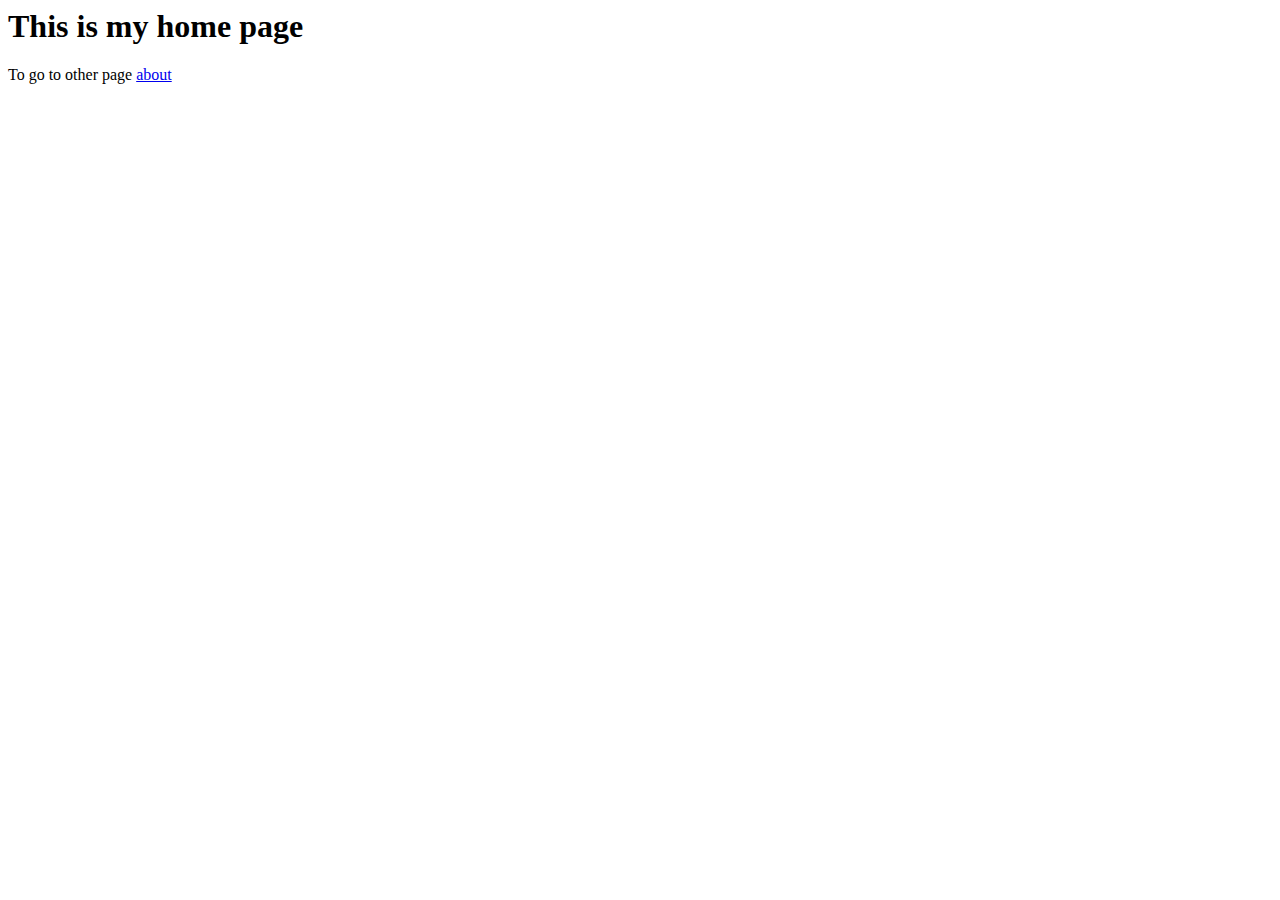
==== about.html @ 3edc6b14 "Add files via upload" ====
<html>
    <head>
        <title> This is my homepage </title>
    </head>
    <body>
        <h1> This is my home page </h1>
        <p> To go to other page <a href="about.html">about</a> </p>
    </body>
</html>
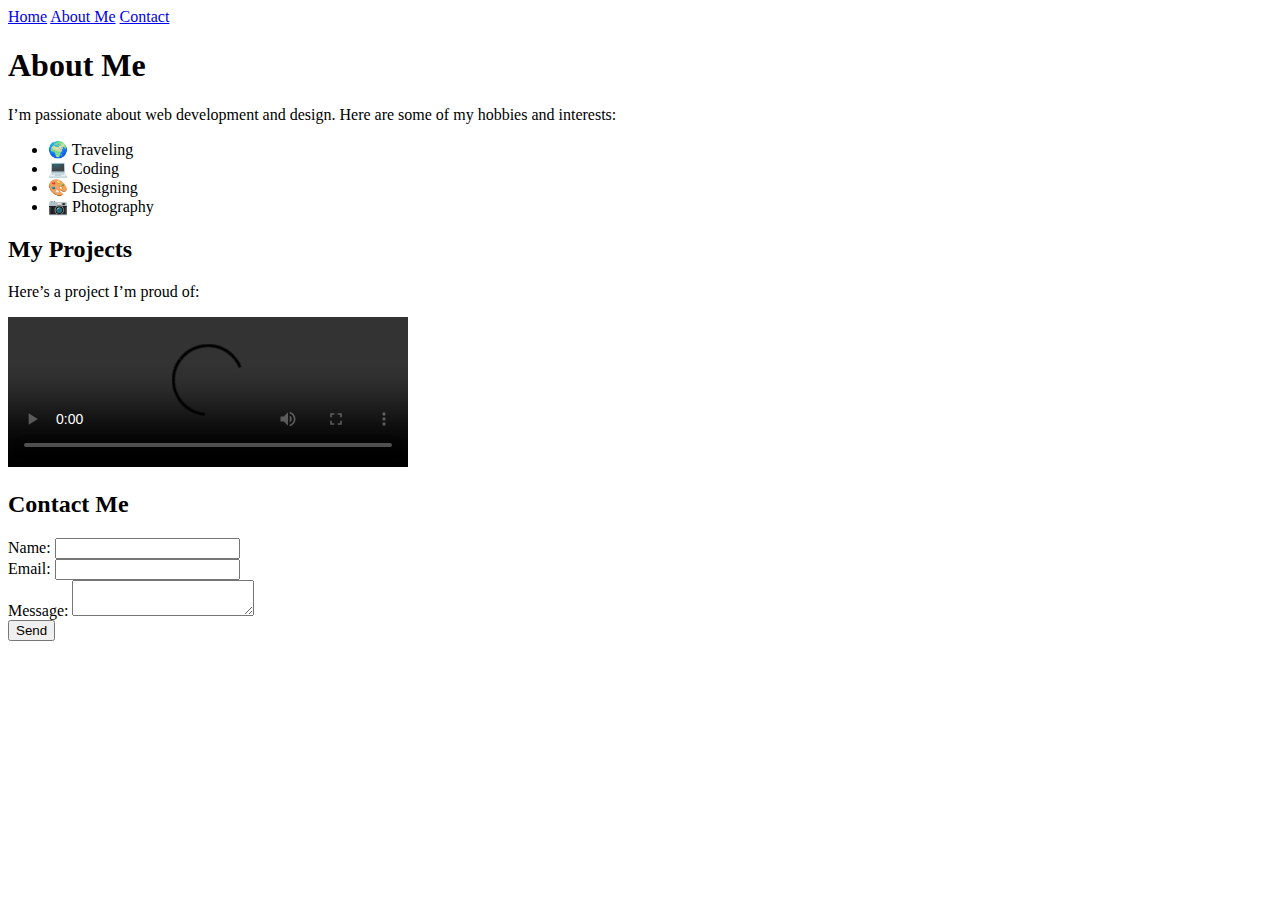
==== commit 3d0f28e3: "Update and rename <html>.html to about.html" ====
--- a/about.html
+++ b/about.html
@@ -1,9 +1,59 @@
-<html>
-    <head>
-        <title> This is my homepage </title>
-    </head>
-    <body>
-        <h1> This is my home page </h1>
-        <p> To go to other page <a href="about.html">about</a> </p>
-    </body>
+<!DOCTYPE html>
+<html lang="en">
+<head>
+    <meta charset="UTF-8" />
+    <meta name="viewport" content="width=device-width, initial-scale=1.0" />
+    <title>About Me</title>
+    <link rel="stylesheet" href="css/style.css" />
+</head>
+<body>
+
+    <!-- Navigation -->
+    <nav>
+        <a href="index.html">Home</a>
+        <a href="about.html">About Me</a>
+        <a href="contact.html">Contact</a>
+    </nav>
+
+    <!-- Main Content -->
+    <section>
+        <h1>About Me</h1>
+        <p>
+            I’m passionate about web development and design. Here are some of my hobbies and interests:
+        </p>
+        <ul>
+            <li>🌍 Traveling</li>
+            <li>💻 Coding</li>
+            <li>🎨 Designing</li>
+            <li>📷 Photography</li>
+        </ul>
+
+        <h2>My Projects</h2>
+        <p>Here’s a project I’m proud of:</p>
+        <video controls width="400">
+            <source src="img/project.mp4" type="video/mp4">
+            Your browser does not support the video tag.
+        </video>
+
+        <!-- Contact Form -->
+        <h2>Contact Me</h2>
+        <form onsubmit="displayFormData(event)">
+            <div>
+                <label for="name">Name:</label>
+                <input type="text" id="name" required />
+            </div>
+            <div>
+                <label for="email">Email:</label>
+                <input type="email" id="email" required />
+            </div>
+            <div>
+                <label for="message">Message:</label>
+                <textarea id="message" required></textarea>
+            </div>
+            <button type="submit">Send</button>
+        </form>
+    </section>
+
+</body>
 </html>
+
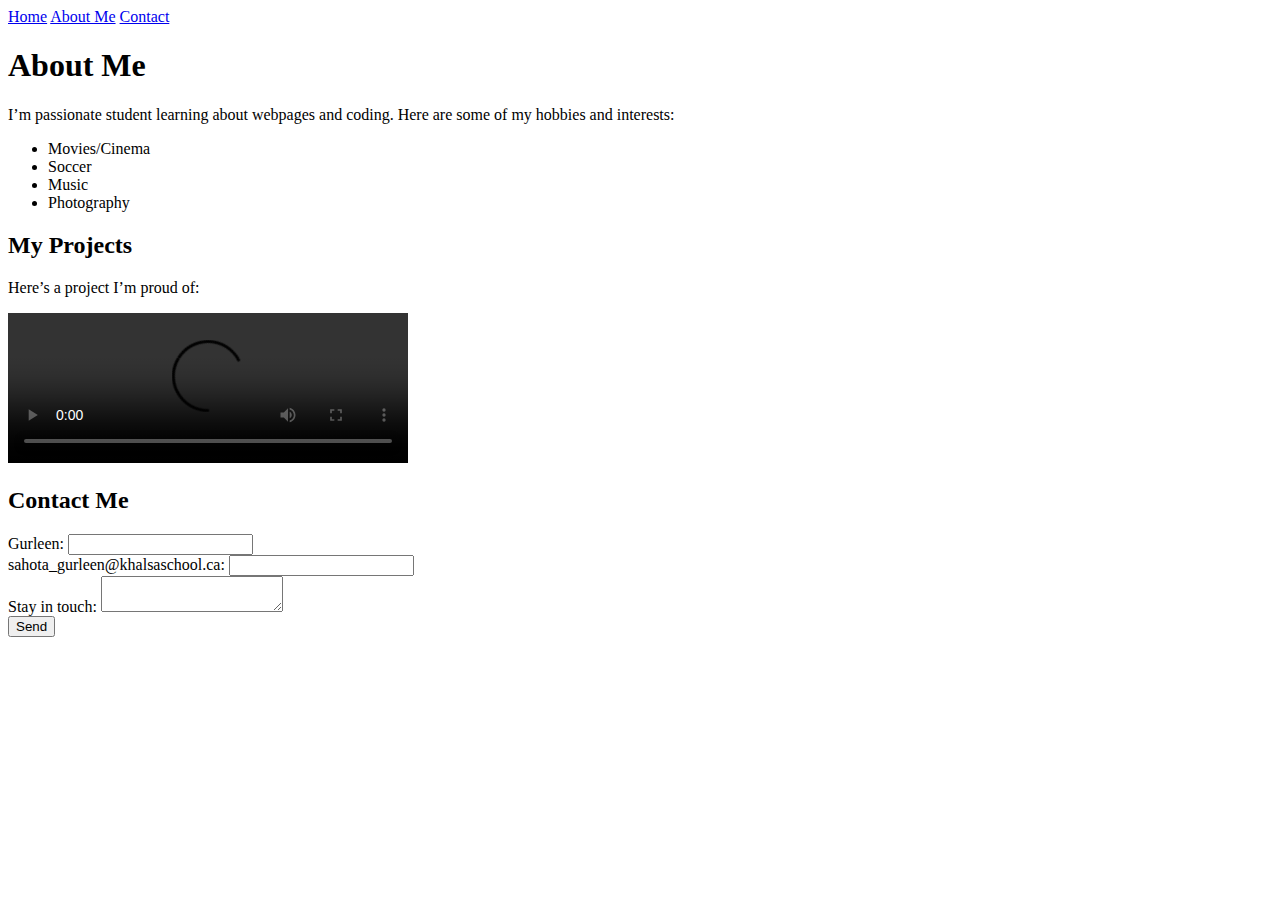
==== commit 59d46d4c: "Update about.html" ====
--- a/about.html
+++ b/about.html
@@ -19,13 +19,13 @@
     <section>
         <h1>About Me</h1>
         <p>
-            I’m passionate about web development and design. Here are some of my hobbies and interests:
+            I’m passionate student learning about webpages and coding. Here are some of my hobbies and interests:
         </p>
         <ul>
-            <li>🌍 Traveling</li>
-            <li>💻 Coding</li>
-            <li>🎨 Designing</li>
-            <li>📷 Photography</li>
+            <li>Movies/Cinema</li>
+            <li>Soccer</li>
+            <li>Music</li>
+            <li>Photography</li>
         </ul>
 
         <h2>My Projects</h2>
@@ -39,15 +39,15 @@
         <h2>Contact Me</h2>
         <form onsubmit="displayFormData(event)">
             <div>
-                <label for="name">Name:</label>
+                <label for="name">Gurleen:</label>
                 <input type="text" id="name" required />
             </div>
             <div>
-                <label for="email">Email:</label>
+                <label for="email">sahota_gurleen@khalsaschool.ca:</label>
                 <input type="email" id="email" required />
             </div>
             <div>
-                <label for="message">Message:</label>
+                <label for="message">Stay in touch:</label>
                 <textarea id="message" required></textarea>
             </div>
             <button type="submit">Send</button>
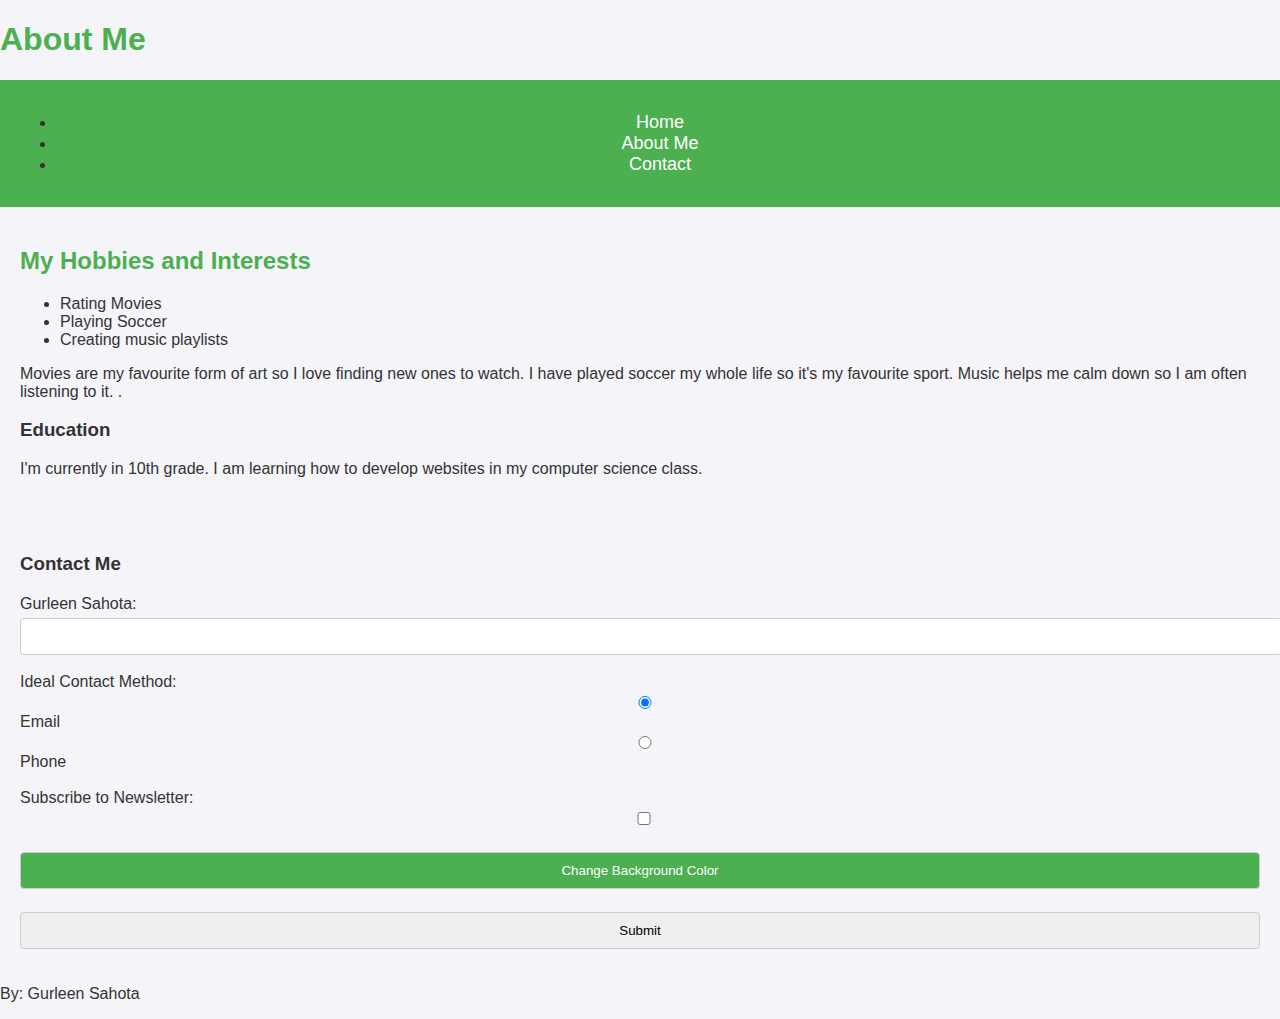
==== commit 94f341b6: "Update about.html" ====
--- a/about.html
+++ b/about.html
@@ -1,59 +1,63 @@
 <!DOCTYPE html>
 <html lang="en">
 <head>
-    <meta charset="UTF-8" />
-    <meta name="viewport" content="width=device-width, initial-scale=1.0" />
-    <title>About Me</title>
-    <link rel="stylesheet" href="css/style.css" />
+    <meta charset="UTF-8">
+    <meta name="viewport" content="width=device-width, initial-scale=1.0">
+    <title>About Me - My Portfolio</title>
+    <link rel="stylesheet" href="style.css">
 </head>
 <body>
+    <header>
+        <h1>About Me</h1>
+        <nav>
+            <ul>
+                <li><a href="index.html">Home</a></li>
+                <li><a href="about.html">About Me</a></li>
+                <li><a href="contact.html">Contact</a></li>
+            </ul>
+        </nav>
+    </header>
 
-    <!-- Navigation -->
-    <nav>
-        <a href="index.html">Home</a>
-        <a href="about.html">About Me</a>
-        <a href="contact.html">Contact</a>
-    </nav>
+    <main>
+        <section class="about">
+            <h2>My Hobbies and Interests</h2>
+            <ul>
+                <li>Rating Movies</li>
+                <li>Playing Soccer</li>
+                <li>Creating music playlists</li>
+            </ul>
+            <p>Movies are my favourite form of art so I love finding new ones to watch. I have played soccer my whole life so it's my favourite sport. Music helps me calm down so I am often listening to it. .</p>
+           
+            <h3>Education</h3>
+            <p>I'm currently in 10th grade. I am learning how to develop websites in my computer science class.</p>
+        </section>
 
-    <!-- Main Content -->
-    <section>
-        <h1>About Me</h1>
-        <p>
-            I’m passionate student learning about webpages and coding. Here are some of my hobbies and interests:
-        </p>
-        <ul>
-            <li>Movies/Cinema</li>
-            <li>Soccer</li>
-            <li>Music</li>
-            <li>Photography</li>
-        </ul>
+        <section class="form-section">
+            <h3>Contact Me</h3>
+            <form id="contact-form">
+                <label for="name">Gurleen Sahota:</label>
+                <input type="text" id="name" name="name" required><br><br>
+               
+                <label>Ideal Contact Method:</label><br>
+                <input type="radio" id="email" name="contact" value="Email" checked>
+                <label for="email">Email</label><br>
+                <input type="radio" id="phone" name="contact" value="Phone">
+                <label for="phone">Phone</label><br><br>
+               
+                <label for="subscribe">Subscribe to Newsletter:</label>
+                <input type="checkbox" id="subscribe" name="subscribe"><br><br>
 
-        <h2>My Projects</h2>
-        <p>Here’s a project I’m proud of:</p>
-        <video controls width="400">
-            <source src="img/project.mp4" type="video/mp4">
-            Your browser does not support the video tag.
-        </video>
+                <button type="button" onclick="changeColor()">Change Background Color</button><br><br>
 
-        <!-- Contact Form -->
-        <h2>Contact Me</h2>
-        <form onsubmit="displayFormData(event)">
-            <div>
-                <label for="name">Gurleen:</label>
-                <input type="text" id="name" required />
-            </div>
-            <div>
-                <label for="email">sahota_gurleen@khalsaschool.ca:</label>
-                <input type="email" id="email" required />
-            </div>
-            <div>
-                <label for="message">Stay in touch:</label>
-                <textarea id="message" required></textarea>
-            </div>
-            <button type="submit">Send</button>
-        </form>
-    </section>
+                <input type="submit" value="Submit">
+            </form>
+        </section>
+    </main>
 
+    <footer>
+        <p>By: Gurleen Sahota</p>
+    </footer>
+
+    <script src="script.js"></script>
 </body>
 </html>
-
--- a/style.css
+++ b/style.css
@@ -0,0 +1,77 @@
+/* General Styles */
+body {
+    font-family: Arial, sans-serif;
+    margin: 0;
+    padding: 0;
+    background-color: #f4f4f9;
+    color: #333;
+}
+
+/* Navigation */
+nav {
+    background-color: #4CAF50;
+    padding: 1em;
+    text-align: center;
+}
+
+nav a {
+    color: white;
+    text-decoration: none;
+    margin: 0 15px;
+    font-size: 18px;
+}
+
+nav a:hover {
+    text-decoration: underline;
+}
+
+/* Main Content */
+section {
+    padding: 20px;
+}
+
+h1, h2 {
+    color: #4CAF50;
+}
+
+/* Profile Picture */
+.profile-pic {
+    width: 150px;
+    height: 150px;
+    border-radius: 50%;
+}
+
+/* Form */
+form {
+    margin-top: 20px;
+}
+
+form div {
+    margin-bottom: 10px;
+}
+
+input, textarea, button {
+    width: 100%;
+    padding: 10px;
+    margin-top: 5px;
+    border: 1px solid #ccc;
+    border-radius: 4px;
+}
+
+button {
+    background-color: #4CAF50;
+    color: white;
+    cursor: pointer;
+}
+
+button:hover {
+    background-color: #45a049;
+}
+
+/* Responsive Design */
+@media (max-width: 600px) {
+    nav a {
+        display: block;
+        margin-bottom: 10px;
+    }
+}
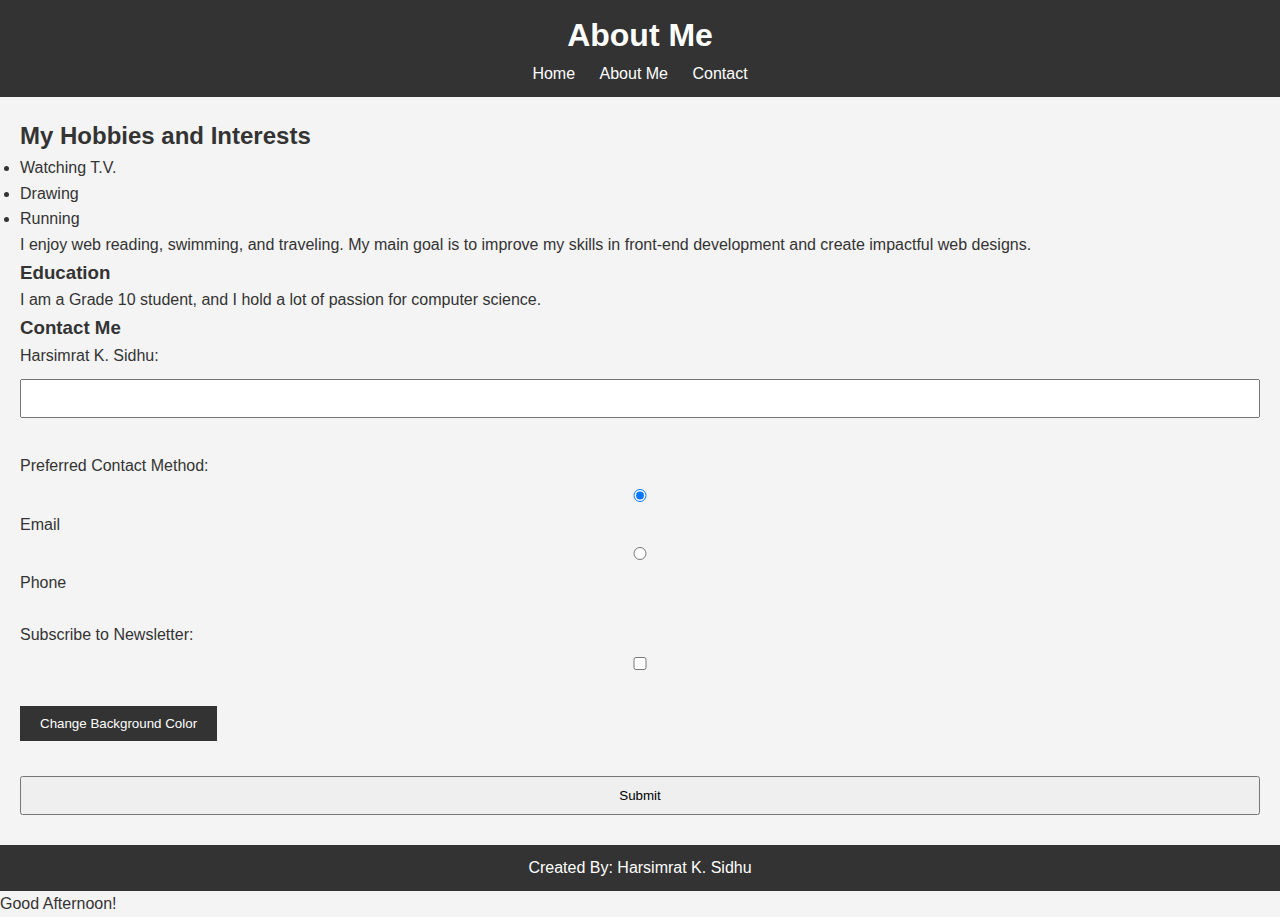
==== commit 23f7182c: "Update about.html" ====
--- a/about.html
+++ b/about.html
@@ -22,23 +22,23 @@
         <section class="about">
             <h2>My Hobbies and Interests</h2>
             <ul>
-                <li>Rating Movies</li>
-                <li>Playing Soccer</li>
-                <li>Creating music playlists</li>
+                <li>Watching T.V.</li>
+                <li>Drawing</li>
+                <li>Running</li>
             </ul>
-            <p>Movies are my favourite form of art so I love finding new ones to watch. I have played soccer my whole life so it's my favourite sport. Music helps me calm down so I am often listening to it. .</p>
+            <p>I enjoy web reading, swimming, and traveling. My main goal is to improve my skills in front-end development and create impactful web designs.</p>
            
             <h3>Education</h3>
-            <p>I'm currently in 10th grade. I am learning how to develop websites in my computer science class.</p>
+            <p>I am a Grade 10 student, and I hold a lot of passion for computer science.</p>
         </section>
 
         <section class="form-section">
             <h3>Contact Me</h3>
             <form id="contact-form">
-                <label for="name">Gurleen Sahota:</label>
+                <label for="name">Harsimrat K. Sidhu:</label>
                 <input type="text" id="name" name="name" required><br><br>
                
-                <label>Ideal Contact Method:</label><br>
+                <label>Preferred Contact Method:</label><br>
                 <input type="radio" id="email" name="contact" value="Email" checked>
                 <label for="email">Email</label><br>
                 <input type="radio" id="phone" name="contact" value="Phone">
@@ -55,7 +55,7 @@
     </main>
 
     <footer>
-        <p>By: Gurleen Sahota</p>
+        <p>Created By: Harsimrat K. Sidhu</p>
     </footer>
 
     <script src="script.js"></script>
--- a/style.css
+++ b/style.css
@@ -1,77 +1,70 @@
-/* General Styles */
+/* General Reset */
+* {
+    margin: 0;
+    padding: 0;
+    box-sizing: border-box;
+}
+
 body {
     font-family: Arial, sans-serif;
-    margin: 0;
-    padding: 0;
-    background-color: #f4f4f9;
+    line-height: 1.6;
+    background-color: #f4f4f4;
     color: #333;
 }
 
-/* Navigation */
-nav {
-    background-color: #4CAF50;
-    padding: 1em;
+header {
+    background-color: #333;
+    color: white;
+    padding: 10px 0;
     text-align: center;
 }
 
-nav a {
+header h1 {
+    margin: 0;
+}
+
+nav ul {
+    list-style: none;
+    padding: 0;
+}
+
+nav ul li {
+    display: inline;
+    margin: 0 10px;
+}
+
+nav ul li a {
     color: white;
     text-decoration: none;
-    margin: 0 15px;
-    font-size: 18px;
 }
 
-nav a:hover {
-    text-decoration: underline;
-}
-
-/* Main Content */
-section {
+main {
     padding: 20px;
 }
 
-h1, h2 {
-    color: #4CAF50;
+footer {
+    text-align: center;
+    background-color: #333;
+    color: white;
+    padding: 10px;
 }
 
-/* Profile Picture */
-.profile-pic {
-    width: 150px;
-    height: 150px;
+.intro img {
+    width: 200px;
     border-radius: 50%;
+    margin-bottom: 20px;
 }
 
-/* Form */
-form {
-    margin-top: 20px;
+form input, form textarea {
+    width: 100%;
+    padding: 10px;
+    margin: 10px 0;
 }
 
-form div {
-    margin-bottom: 10px;
-}
-
-input, textarea, button {
-    width: 100%;
-    padding: 10px;
-    margin-top: 5px;
-    border: 1px solid #ccc;
-    border-radius: 4px;
-}
-
-button {
-    background-color: #4CAF50;
+form button {
+    padding: 10px 20px;
+    background-color: #333;
     color: white;
+    border: none;
     cursor: pointer;
 }
-
-button:hover {
-    background-color: #45a049;
-}
-
-/* Responsive Design */
-@media (max-width: 600px) {
-    nav a {
-        display: block;
-        margin-bottom: 10px;
-    }
-}
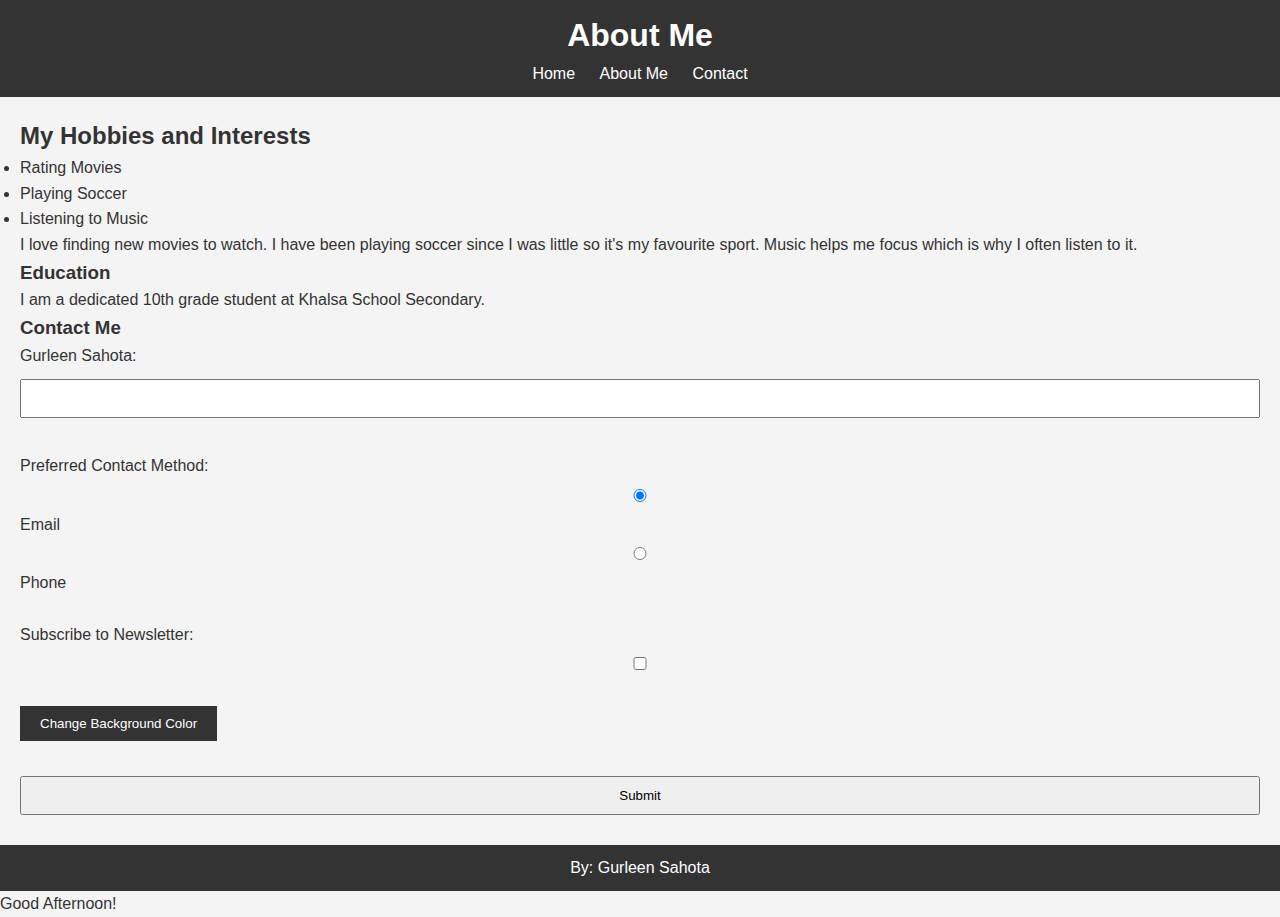
==== commit f44f75ac: "Update about.html" ====
--- a/about.html
+++ b/about.html
@@ -22,20 +22,20 @@
         <section class="about">
             <h2>My Hobbies and Interests</h2>
             <ul>
-                <li>Watching T.V.</li>
-                <li>Drawing</li>
-                <li>Running</li>
+                <li>Rating Movies</li>
+                <li>Playing Soccer</li>
+                <li>Listening to Music</li>
             </ul>
-            <p>I enjoy web reading, swimming, and traveling. My main goal is to improve my skills in front-end development and create impactful web designs.</p>
+            <p>I love finding new movies to watch. I have been playing soccer since I was little so it's my favourite sport. Music helps me focus which is why I often listen to it.</p>
            
             <h3>Education</h3>
-            <p>I am a Grade 10 student, and I hold a lot of passion for computer science.</p>
+            <p>I am a dedicated 10th grade student at Khalsa School Secondary.</p>
         </section>
 
         <section class="form-section">
             <h3>Contact Me</h3>
             <form id="contact-form">
-                <label for="name">Harsimrat K. Sidhu:</label>
+                <label for="name">Gurleen Sahota:</label>
                 <input type="text" id="name" name="name" required><br><br>
                
                 <label>Preferred Contact Method:</label><br>
@@ -55,9 +55,10 @@
     </main>
 
     <footer>
-        <p>Created By: Harsimrat K. Sidhu</p>
+        <p>By: Gurleen Sahota</p>
     </footer>
 
     <script src="script.js"></script>
 </body>
 </html>
+
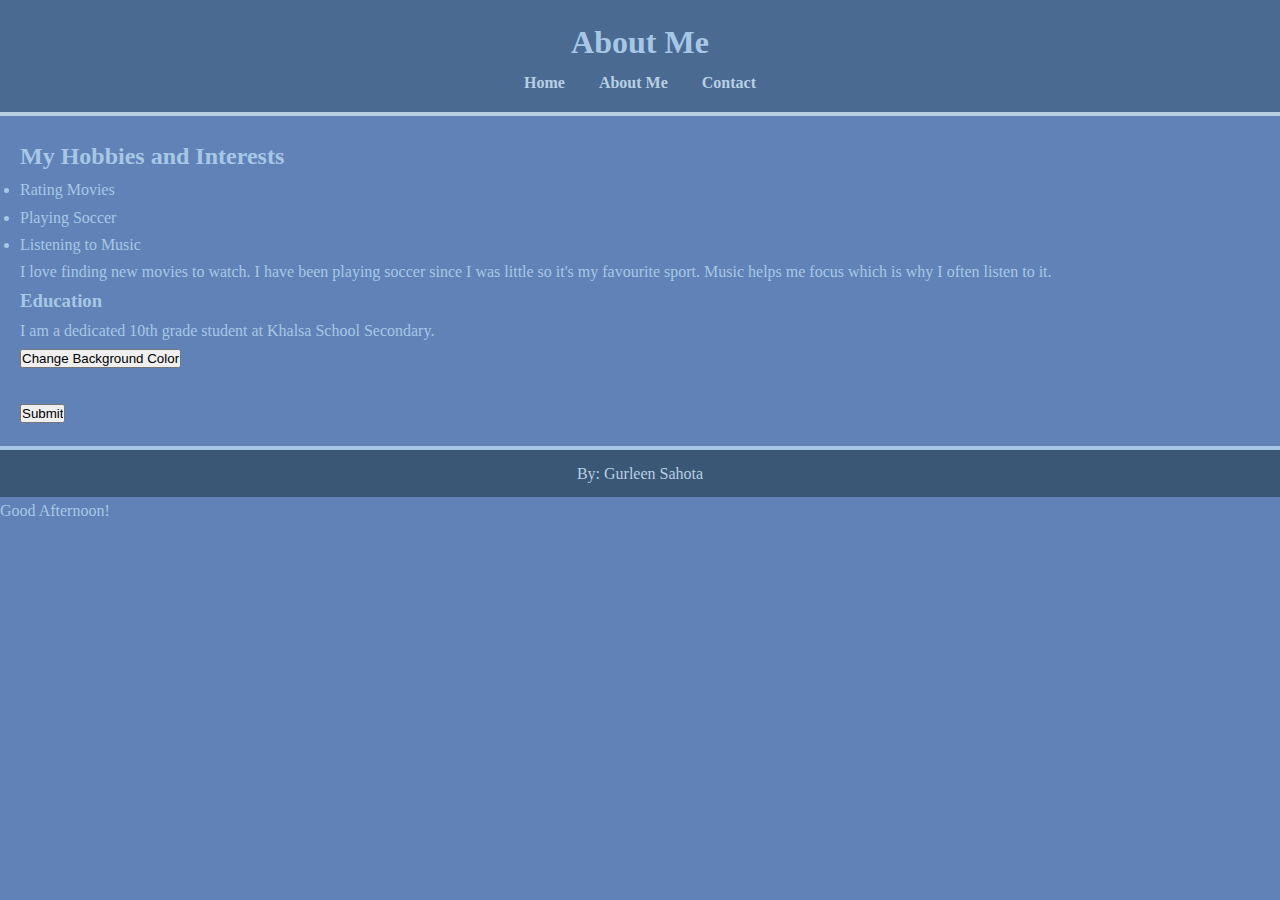
==== commit a698f319: "Update about.html" ====
--- a/about.html
+++ b/about.html
@@ -32,21 +32,6 @@
             <p>I am a dedicated 10th grade student at Khalsa School Secondary.</p>
         </section>
 
-        <section class="form-section">
-            <h3>Contact Me</h3>
-            <form id="contact-form">
-                <label for="name">Gurleen Sahota:</label>
-                <input type="text" id="name" name="name" required><br><br>
-               
-                <label>Preferred Contact Method:</label><br>
-                <input type="radio" id="email" name="contact" value="Email" checked>
-                <label for="email">Email</label><br>
-                <input type="radio" id="phone" name="contact" value="Phone">
-                <label for="phone">Phone</label><br><br>
-               
-                <label for="subscribe">Subscribe to Newsletter:</label>
-                <input type="checkbox" id="subscribe" name="subscribe"><br><br>
-
                 <button type="button" onclick="changeColor()">Change Background Color</button><br><br>
 
                 <input type="submit" value="Submit">
--- a/style.css
+++ b/style.css
@@ -1,4 +1,6 @@
 /* General Reset */
+@import url('https://fonts.googleapis.com/css2?family=Poppins:wght@300;400;600&display=swap');
+
 * {
     margin: 0;
     padding: 0;
@@ -6,17 +8,18 @@
 }
 
 body {
-    font-family: Arial, sans-serif;
-    line-height: 1.6;
-    background-color: #f4f4f4;
-    color: #333;
+    font-family: 'Bookman,' URW Bookman L, serif;
+    line-height: 1.7;
+    background-color: #6082B6; /* Dark Blue */
+    color: #A7C7E7; /* Lightest Blue */
 }
 
 header {
-    background-color: #333;
-    color: white;
-    padding: 10px 0;
+    background-color: #4B6A92; /* Darker Blue */
+    color: #A7C7E7; /* Lightest Blue */
+    padding: 15px 0;
     text-align: center;
+    border-bottom: 4px solid #B6D0E2; /* Light Blue */
 }
 
 header h1 {
@@ -30,12 +33,13 @@
 
 nav ul li {
     display: inline;
-    margin: 0 10px;
+    margin: 0 15px;
 }
 
 nav ul li a {
-    color: white;
+    color: #B6D0E2; /* Light Blue for navigation links */
     text-decoration: none;
+    font-weight: bold;
 }
 
 main {
@@ -44,27 +48,53 @@
 
 footer {
     text-align: center;
-    background-color: #333;
-    color: white;
+    background-color: #3A5775; /* Darker Blue/Purple */
+    color: #B6D0E2; /* Light Blue */
     padding: 10px;
+    border-top: 4px solid #A7C7E7; /* Light Blue */
 }
 
 .intro img {
     width: 200px;
     border-radius: 50%;
     margin-bottom: 20px;
+    border: 5px solid #B6D0E2; /* Dusty Blue */
 }
 
+/* Form Inputs */
 form input, form textarea {
     width: 100%;
-    padding: 10px;
+    padding: 12px;
     margin: 10px 0;
+    border: 2px solid #B6D0E2; /* Light Blue */
+    border-radius: 10px;
+    background-color: #7393B3; /* Darker Blue/Purple */
+    color: #B6D0E2; /* Lightest Blue */
 }
 
+/* CUTE CIRCLE BUTTON */
 form button {
-    padding: 10px 20px;
-    background-color: #333;
+    width: 60px;
+    height: 60px;
+    background-color: #9184B7; /* Dusty Blue */
     color: white;
-    border: none;
+    border: 2px solid #A1A8B5; /* Slightly Greyer Border */
     cursor: pointer;
+    border-radius: 50%;
+    font-size: 16px;
+    font-weight: bold;
+    display: flex;
+    align-items: center;
+    justify-content: center;
+    text-align: center;
+    transition: all 0.3s ease-in-out;
+    box-shadow: 3px 3px 10px rgba(145, 132, 183, 0.5); /* Soft Dusty Blue shadow */
+    outline: none;
 }
+
+/* Hover Effect */
+form button:hover {
+    background-color: #B6ABCE; /* Lightest Blue */
+    transform: scale(1.1);
+    box-shadow: 5px 5px 15px rgba(145, 132, 183, 0.7); /* Bigger shadow */
+}
